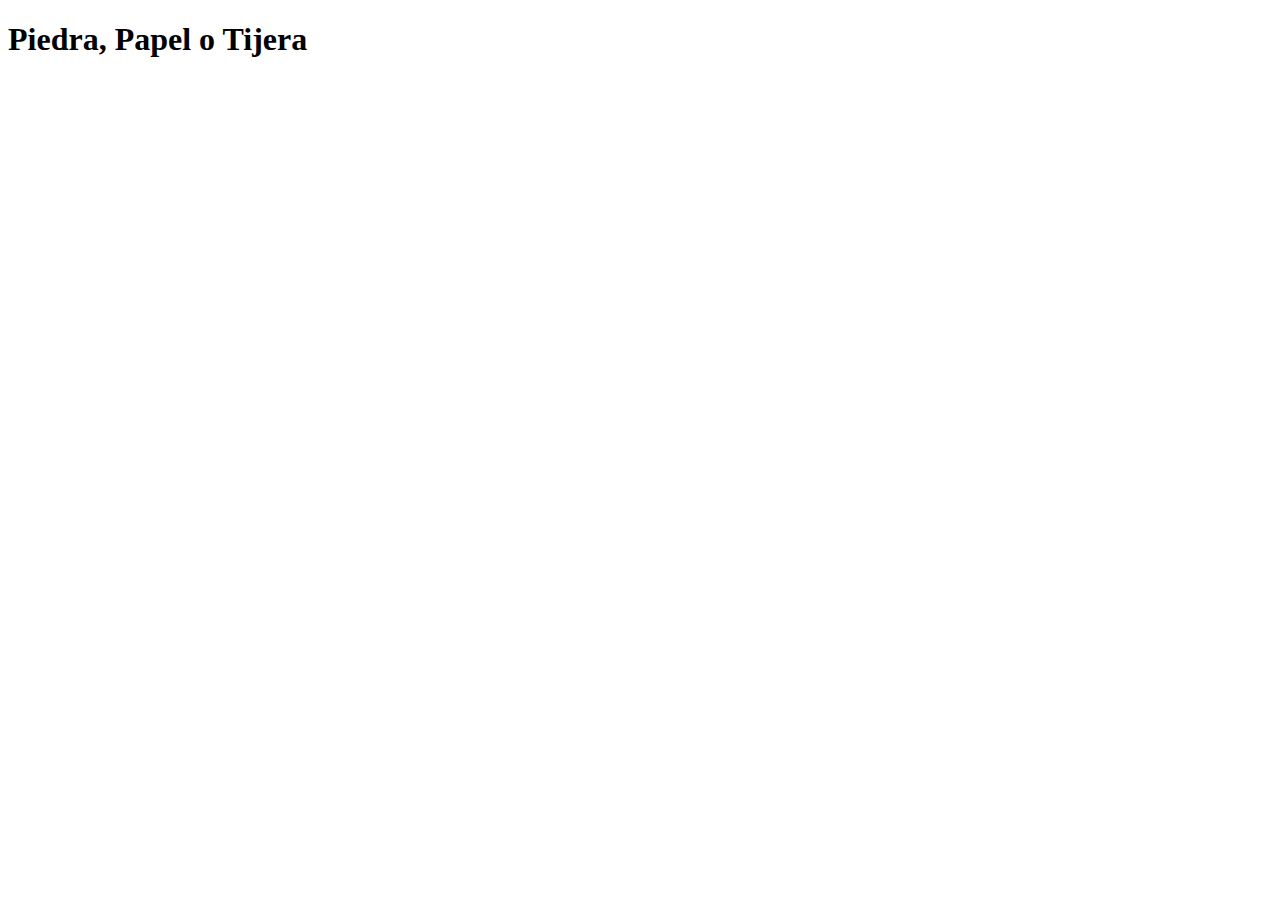
==== juego.html @ 11f872a0 "playgame" ====
<!DOCTYPE html>
<html lang="en">
<head>
    <meta charset="UTF-8">
    <meta http-equiv="X-UA-Compatible" content="IE=edge">
    <meta name="viewport" content="width=device-width, initial-scale=1.0">
    <title>Piedra, Papel o Tijera</title>
    <script>
        // 1 es tijera 2 es papel 3 es tijera
        let jugador = 0
        let pc = 2
        jugador = prompt("Elige: 1 para piedra, 2 para papel, 3 para tijera")
        alert("Elegiste" + jugador)
    </script>
</head>
<body>
    <h1>Piedra, Papel o Tijera</h1>
</body>
</html>
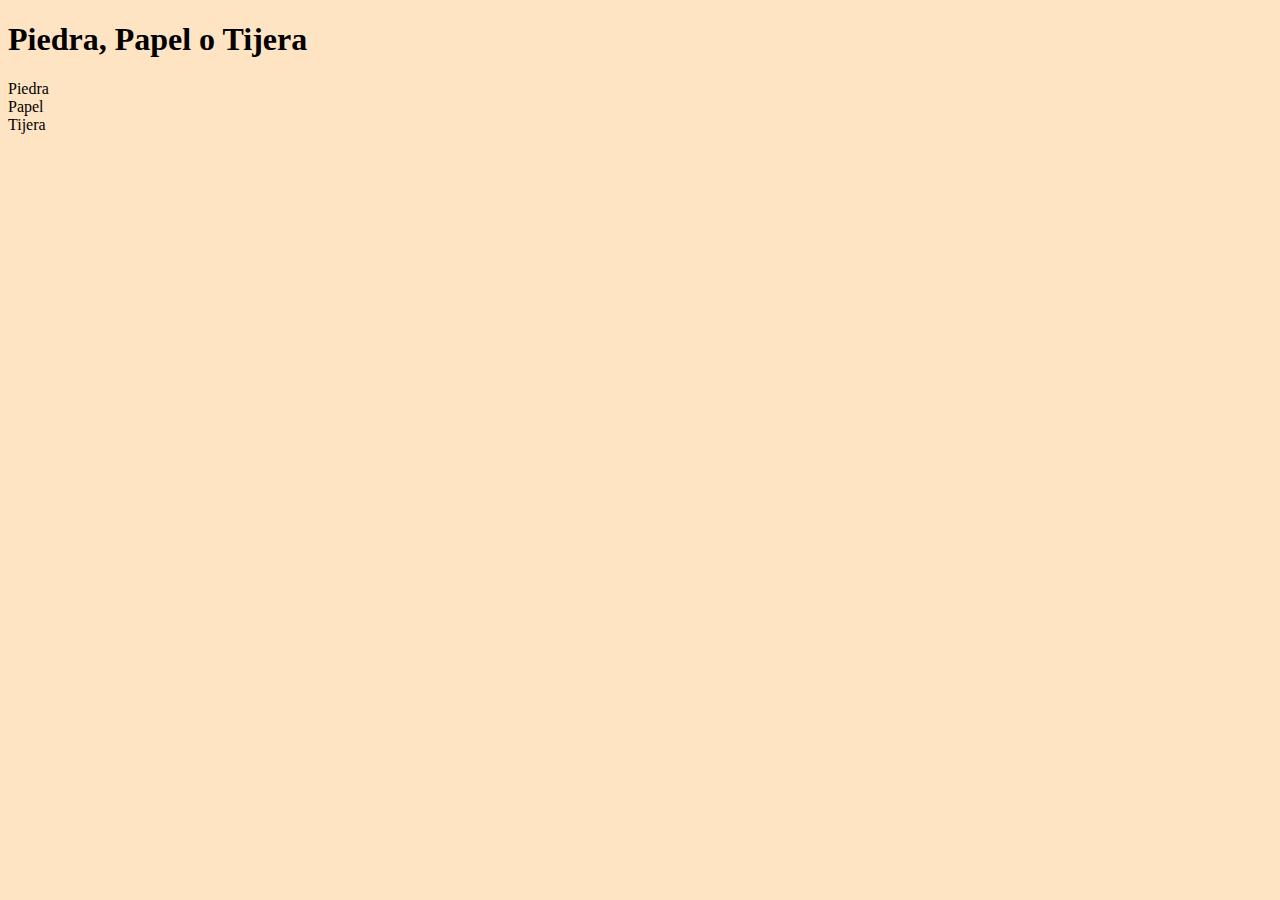
==== commit bee95d82: "final game in prompt" ====
--- a/juego.html
+++ b/juego.html
@@ -1,19 +1,64 @@
 <!DOCTYPE html>
 <html lang="en">
 <head>
+    <link rel="stylesheet" href="style.css">
     <meta charset="UTF-8">
     <meta http-equiv="X-UA-Compatible" content="IE=edge">
     <meta name="viewport" content="width=device-width, initial-scale=1.0">
-    <title>Piedra, Papel o Tijera</title>
-    <script>
-        // 1 es tijera 2 es papel 3 es tijera
+    <title >Piedra, Papel o Tijera</title>
+    <script class="color">
+   
+        function aleatorio(min, max) {
+            return Math.floor(Math.random()*(max-min+1)+min)
+        }
+
+        function eleccion (jugada) {
+            let resultado = ""
+            if (jugada == 1) {
+            resultado = "piedra 🪨"
+        } else if (jugada == 2){
+            resultado = "papel 📄"
+        } else if (jugada == 3){
+            resultado = "tijera ✂️ "
+        } else {
+            resultado = "mal elegido"
+        }
+        return resultado
+        }
+
         let jugador = 0
-        let pc = 2
+        let pc = aleatorio (1, 3)
+
         jugador = prompt("Elige: 1 para piedra, 2 para papel, 3 para tijera")
-        alert("Elegiste" + jugador)
+
+        alert("PC elige:" + eleccion(pc))
+        alert("tu eliges:" + eleccion(jugador))
+        
+    //combate
+        if (pc == jugador) {
+            alert("EMPATE")
+        } 
+        else if (jugador == 1 && pc == 3) {
+            alert( "Ganaste!" )
+        } 
+        else if (jugador == 2 && pc == 1) {
+            alert("Ganaste!")
+        } 
+        else if (jugador == 3 && pc == 2) {
+            alert("Ganaste!")
+        } 
+        else {
+            alert("Perdiste")
+        }
+        
     </script>
 </head>
 <body>
     <h1>Piedra, Papel o Tijera</h1>
+    <div class="container">
+        <div>Piedra</div>
+        <div>Papel</div>
+        <div>Tijera</div>
+    </div>
 </body>
 </html>--- a/style.css
+++ b/style.css
@@ -0,0 +1,6 @@
+* {
+    background-color: bisque;
+}
+body .container{
+    background-color: aqua;
+}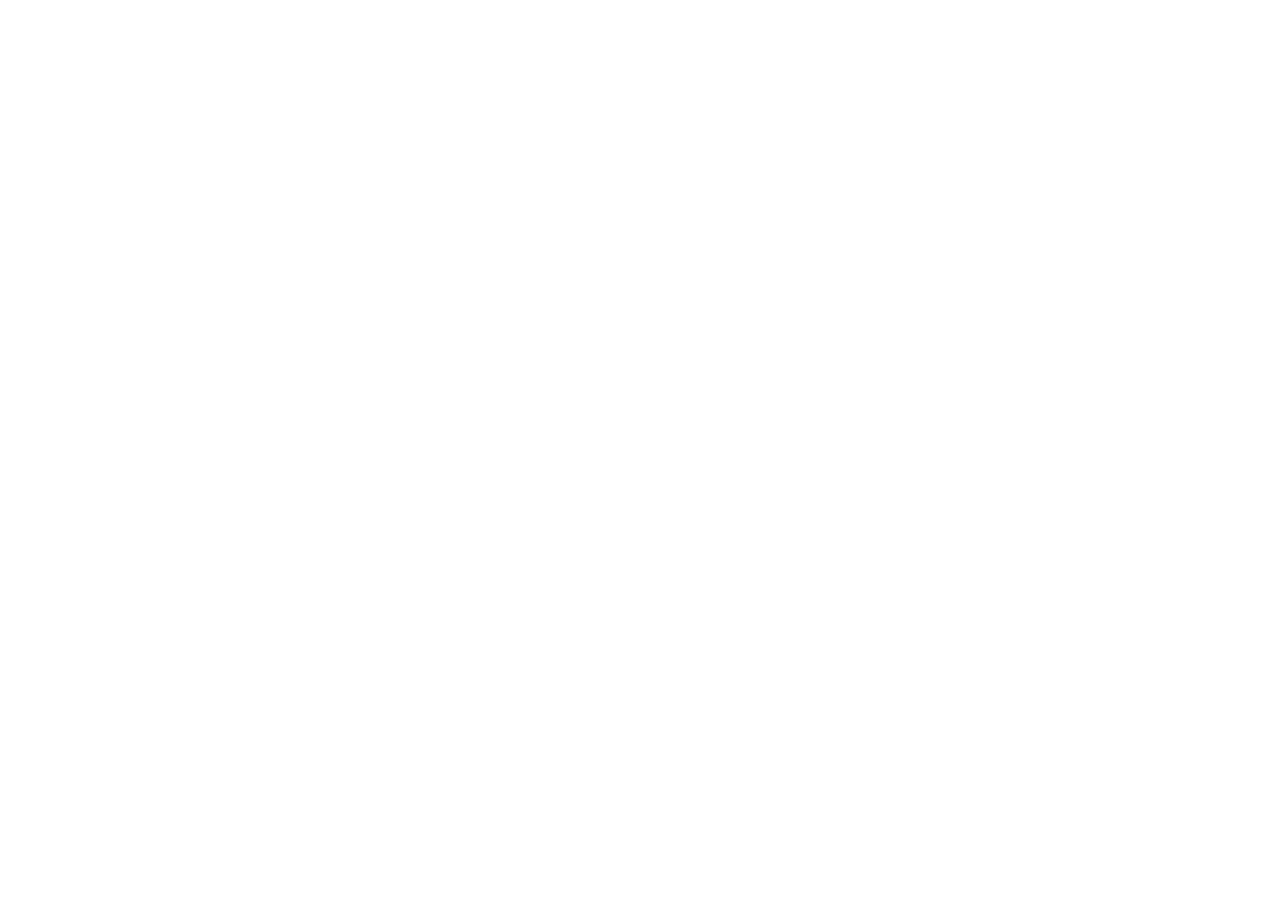
==== commit 69cf0e97: "24 abril 2023" ====
--- a/juego.html
+++ b/juego.html
@@ -6,59 +6,55 @@
     <meta http-equiv="X-UA-Compatible" content="IE=edge">
     <meta name="viewport" content="width=device-width, initial-scale=1.0">
     <title >Piedra, Papel o Tijera</title>
+
     <script class="color">
-   
         function aleatorio(min, max) {
-            return Math.floor(Math.random()*(max-min+1)+min)
-        }
-
-        function eleccion (jugada) {
-            let resultado = ""
-            if (jugada == 1) {
-            resultado = "piedra 🪨"
-        } else if (jugada == 2){
-            resultado = "papel 📄"
-        } else if (jugada == 3){
-            resultado = "tijera ✂️ "
-        } else {
-            resultado = "mal elegido"
-        }
-        return resultado
-        }
-
-        let jugador = 0
-        let pc = aleatorio (1, 3)
-
-        jugador = prompt("Elige: 1 para piedra, 2 para papel, 3 para tijera")
-
-        alert("PC elige:" + eleccion(pc))
-        alert("tu eliges:" + eleccion(jugador))
-        
-    //combate
-        if (pc == jugador) {
-            alert("EMPATE")
-        } 
-        else if (jugador == 1 && pc == 3) {
-            alert( "Ganaste!" )
-        } 
-        else if (jugador == 2 && pc == 1) {
-            alert("Ganaste!")
-        } 
-        else if (jugador == 3 && pc == 2) {
-            alert("Ganaste!")
-        } 
-        else {
-            alert("Perdiste")
-        }
-        
-    </script>
+                return Math.floor(Math.random()*(max-min+1)+min)
+            }
+    
+            function eleccion (jugada) {
+                let resultado = ""
+                if (jugada == 1) {
+                resultado = "piedra 🪨"
+            } else if (jugada == 2){
+                resultado = "papel 📄"
+            } else if (jugada == 3){
+                resultado = "tijera ✂️ "
+            } else {
+                resultado = "mal elegido"
+            }
+            return resultado
+            }
+    
+            let jugador = 0
+            let pc = aleatorio (1, 3)
+    
+            jugador = prompt("Elige: 1 para piedra, 2 para papel, 3 para tijera")
+    
+            alert("PC elige: " + eleccion(pc))
+            alert("tu eliges: " + eleccion(jugador))
+            
+        //combate
+            if (pc == jugador) {
+                alert("EMPATE")
+            } 
+            else if (jugador == 1 && pc == 3) {
+                alert( "Ganaste!" )
+            } 
+            else if (jugador == 2 && pc == 1) {
+                alert("Ganaste!")
+            } 
+            else if (jugador == 3 && pc == 2) {
+                alert("Ganaste!")
+            } 
+            else {
+                alert("Perdiste")
+            }
+            
+           
+        </script> 
 </head>
 <body>
-    <h1>Piedra, Papel o Tijera</h1>
-    <div class="container">
-        <div>Piedra</div>
-        <div>Papel</div>
-        <div>Tijera</div>
-    </div>
+   
 </body>
 </html>